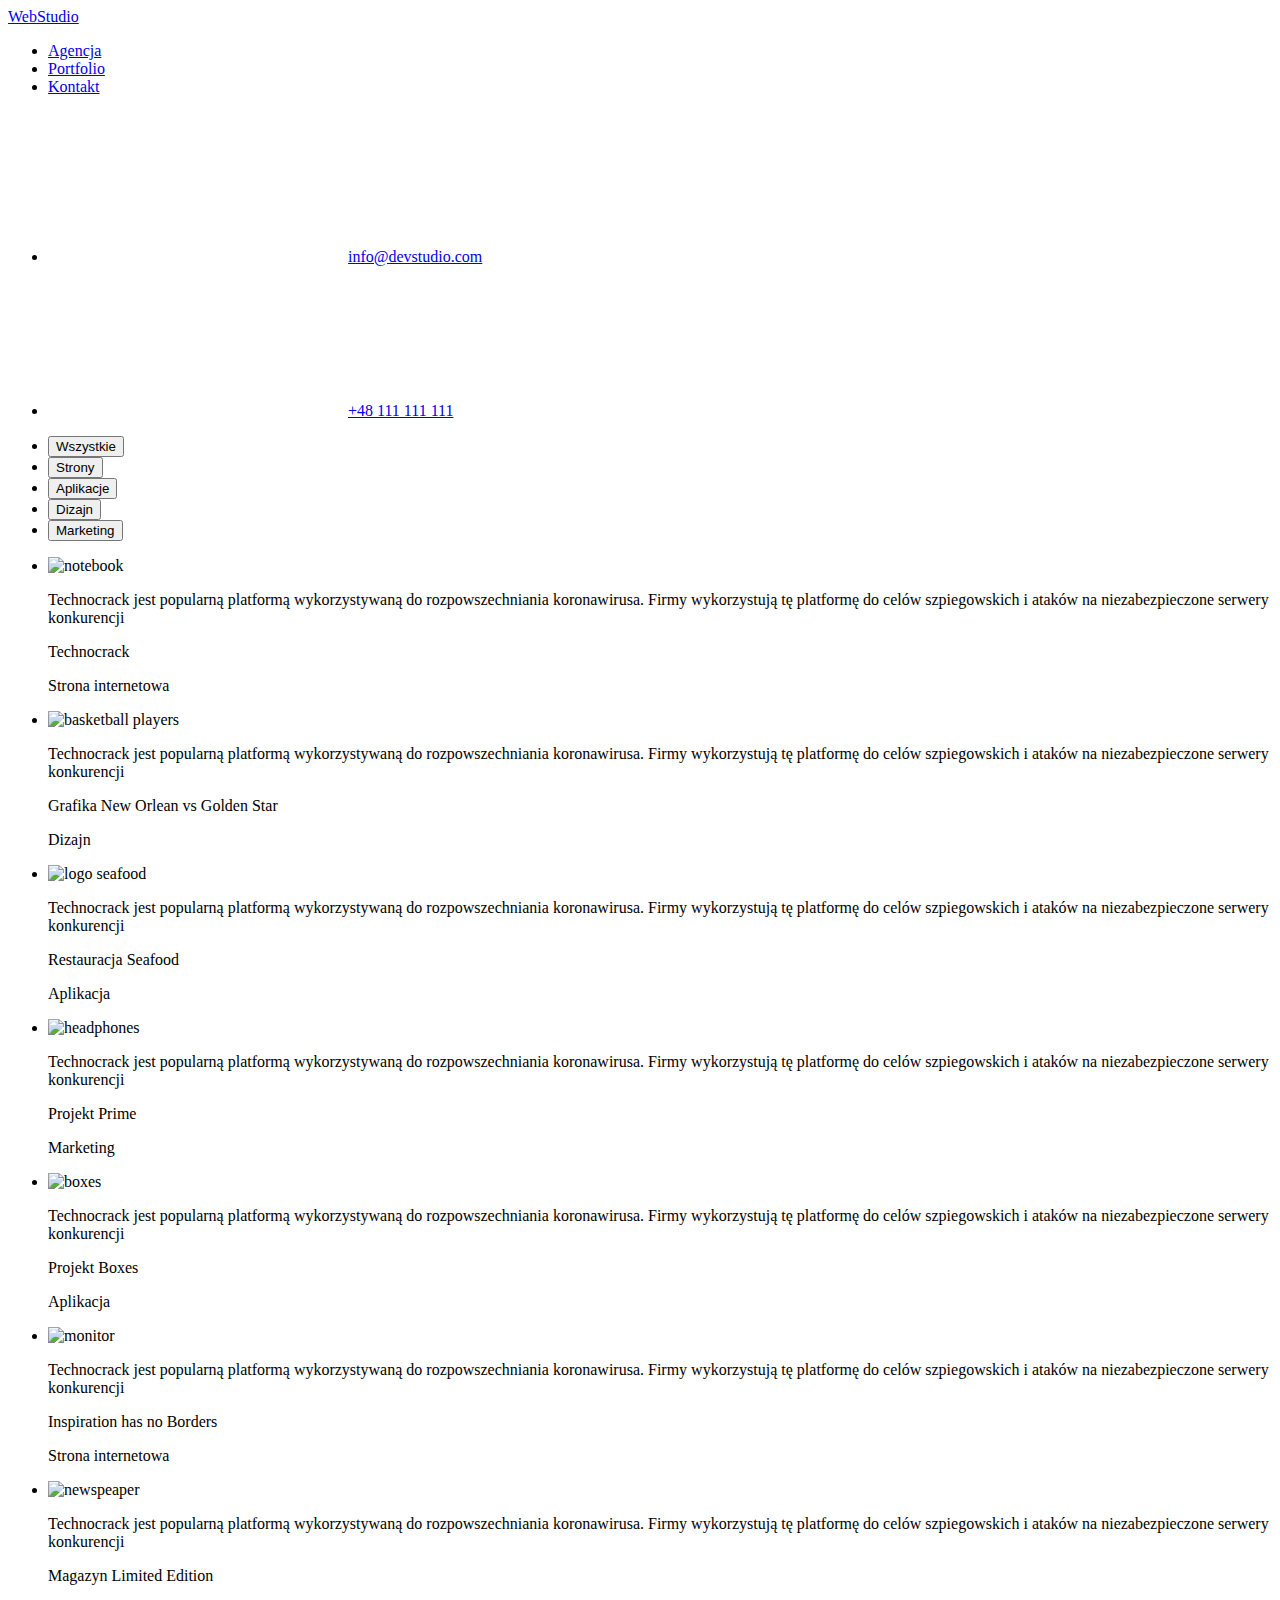
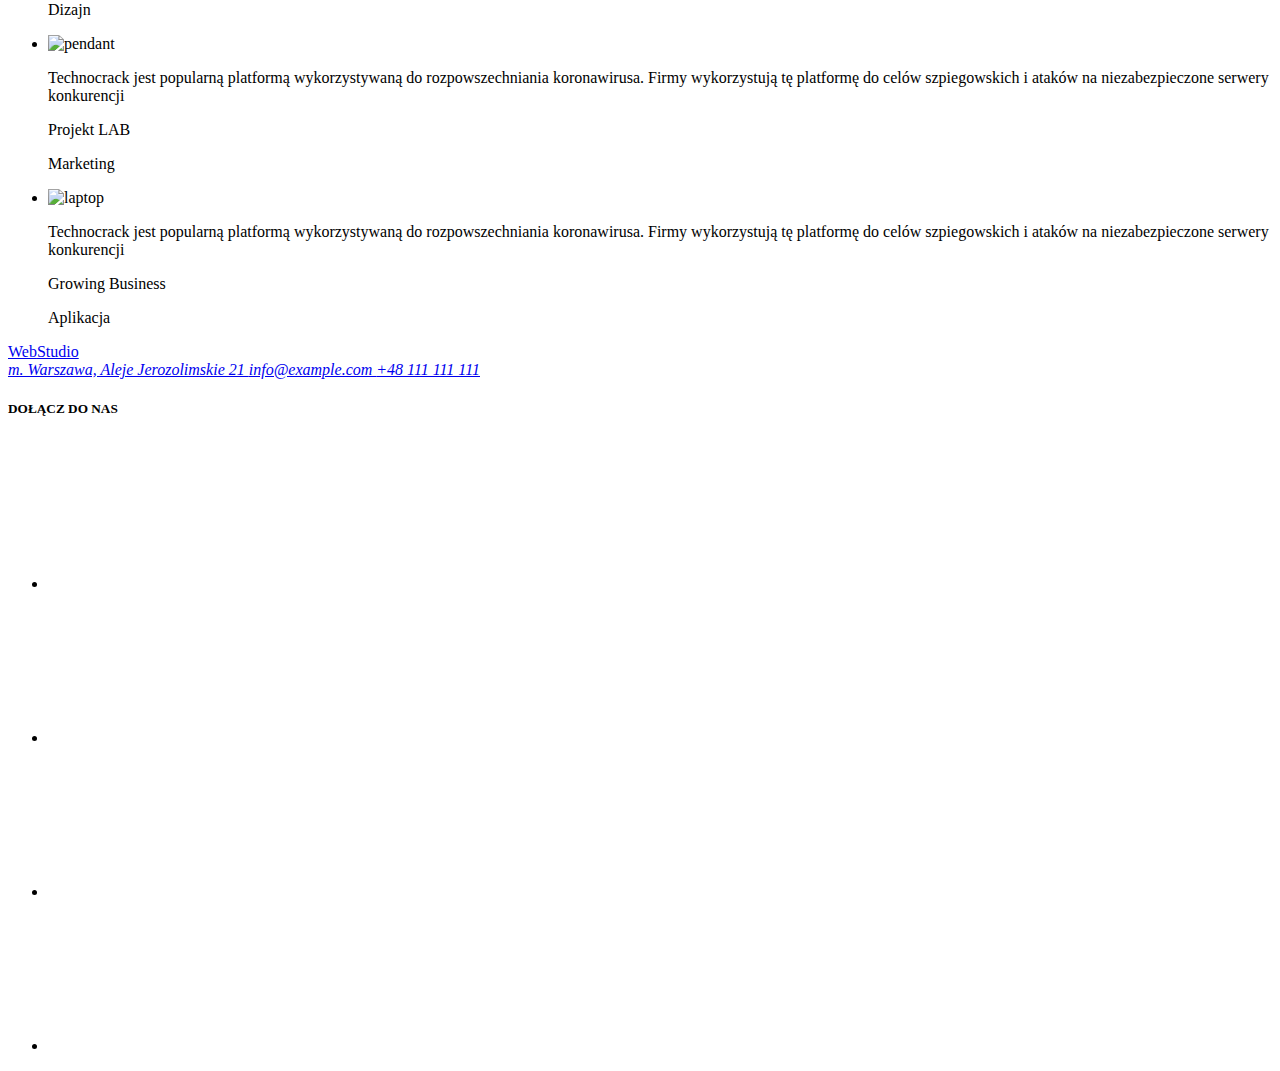
==== portfolio.html @ e3d0347e "change" ====
<!DOCTYPE html>
<html lang="pl">
  <head>
    <meta charset="UTF-8" />
    <meta http-equiv="X-UA-Compatible" content="IE=edge" />
    <meta name="viewport" content="width=device-width, initial-scale=1.0" />
    <title>Portfolio</title>
    <link
      rel="stylesheet"
      href="https://cdnjs.cloudflare.com/ajax/libs/modern-normalize/1.1.0/modern-normalize.min.css"
      integrity="sha512-wpPYUAdjBVSE4KJnH1VR1HeZfpl1ub8YT/NKx4PuQ5NmX2tKuGu6U/JRp5y+Y8XG2tV+wKQpNHVUX03MfMFn9Q=="
      crossorigin="anonymous"
      referrerpolicy="no-referrer"
    />
    <link class="link" rel="stylesheet" href="/goit-markup-hw-06/css/styles.css" />
    <link rel="preconnect" href="https://fonts.googleapis.com" />
    <link rel="preconnect" href="https://fonts.gstatic.com" crossorigin />
    <link
      href="https://fonts.googleapis.com/css2?family=Raleway:wght@700&family=Roboto:wght@400;500;700;900&display=swap"
      rel="stylesheet"
    />
  </head>
  <body>
    <header class="box">
      <div class="page-header container"> 
      <a href="/goit-markup-hw-06/index.html" class="logo"><span class="logo-blue"> Web</span>Studio</a>
      <nav class="navigation">
        <ul class="item">
          <li><a href="/goit-markup-hw-06/index.html" class="agency">Agencja</a></li>
          <li><a href="#" class="portfolio-active">Portfolio </a></li>
          <li><a href="#" class="navigation-theme">Kontakt</a></li>
        </ul>
      </nav>
      <ul class="contacts-position">
        <li><a href="mailto:info@devstudio.com" class="contacts">
          <svg class="envelope">
          <use
          href="/goit-markup-hw-04/images/icons.svg#icon-envelope">
          </use>
        </svg>info@devstudio.com 
      </a>
    </li>
        <li><a href="tel:48111111111" class="contacts">
          <svg class="smartphone">
            <use
            href="/goit-markup-hw-04/images/icons.svg#icon-smartphone">

            </use>
          </svg>+48 111 111 111</a></li>
      </ul>
      </div>
    <main class="container section">
      <!--HEADER-->
      <ul class="selector-position">
        <li>
          <button type="button" class="selector">Wszystkie</button>
        </li>
        <li>
          <button type="button" class="selector">Strony</button>
        </li>
        <li>
          <button type="button" class="selector">Aplikacje</button>
        </li>
        <li>
          <button type="button" class="selector">Dizajn</button>
        </li>
        <li>
          <button type="button" class="selector">Marketing</button>
        </li>
      </ul>
      <ul class="collection section">
        <li class="collection-theme">
          <div class="img-description">
          <img
            src="/goit-markup-hw-02/images/colletion/notebook.jpg"
            alt="notebook"
            width="370"
            height="294"
          />
          <p class="img-description-theme">Technocrack jest popularną platformą wykorzystywaną do rozpowszechniania koronawirusa. Firmy wykorzystują tę platformę do celów szpiegowskich i ataków na niezabezpieczone serwery konkurencji</p>
          </div>
          <div class="collection-name">
            <p class="thing">Technocrack</p>
            <p class="description">Strona internetowa</p>
          </div>
        </li>
        <li class="collection-theme">
          <div class="img-description">
          <img
            src="/goit-markup-hw-03/images/colletion/basketballPlayers.jpg"
            alt="basketball players"
            width="370"
            height="294"
          />
          <p class="img-description-theme">Technocrack jest popularną platformą wykorzystywaną do rozpowszechniania koronawirusa. Firmy wykorzystują tę platformę do celów szpiegowskich i ataków na niezabezpieczone serwery konkurencji</p>
          </div>
          <div class="collection-name">
            <p class="thing">Grafika New Orlean vs Golden Star</p>
            <p class="description">Dizajn</p>
          </div>
        </li>
        <li class="collection-theme">
          <div class="img-description">
          <img
            src="/goit-markup-hw-03/images/colletion/logoSeaFood.jpg"
            alt=" logo seafood"
            width="370"
            height="294"
          />
          <p class="img-description-theme">Technocrack jest popularną platformą wykorzystywaną do rozpowszechniania koronawirusa. Firmy wykorzystują tę platformę do celów szpiegowskich i ataków na niezabezpieczone serwery konkurencji</p>
          </div>
          <div class="collection-name">
            <p class="thing">Restauracja Seafood</p>
            <p class="description">Aplikacja</p>
          </div>
        </li>
        <li class="collection-theme">
          <div class="img-description">
          <img
            src="/goit-markup-hw-03/images/colletion/headPhones.jpg"
            alt="headphones"
            width="370"
            height="294"
          />
          <p class="img-description-theme">Technocrack jest popularną platformą wykorzystywaną do rozpowszechniania koronawirusa. Firmy wykorzystują tę platformę do celów szpiegowskich i ataków na niezabezpieczone serwery konkurencji</p>
          </div>
          <div class="collection-name">
            <p class="thing">Projekt Prime</p>
            <p class="description">Marketing</p>
          </div>
        </li>
        <li class="collection-theme">
          <div class="img-description">
          <img
            src="/goit-markup-hw-02/images/colletion/boxes.jpg"
            alt="boxes"
            width="370"
            height="294"
          />
          <p class="img-description-theme">Technocrack jest popularną platformą wykorzystywaną do rozpowszechniania koronawirusa. Firmy wykorzystują tę platformę do celów szpiegowskich i ataków na niezabezpieczone serwery konkurencji</p>
          </div>
          <div class="collection-name">
            <p class="thing">Projekt Boxes</p>
            <p class="description">Aplikacja</p>
          </div>
        </li>
        <li class="collection-theme">
          <div class="img-description">
          <img
            src="/goit-markup-hw-02/images/colletion/monitor.jpg"
            alt="monitor"
            width="370"
            height="294"
          />
          <p class="img-description-theme">Technocrack jest popularną platformą wykorzystywaną do rozpowszechniania koronawirusa. Firmy wykorzystują tę platformę do celów szpiegowskich i ataków na niezabezpieczone serwery konkurencji</p>
          </div>
          <div class="collection-name">
            <p class="thing">Inspiration has no Borders</p>
            <p class="description">Strona internetowa</p>
          </div>
        </li>
        <li class="collection-theme">
          <div class="img-description">
          <img
            src="/goit-markup-hw-02/images/colletion/newspaper.jpg"
            alt="newspeaper"
            width="370"
            height="294"
          />
          <p class="img-description-theme">Technocrack jest popularną platformą wykorzystywaną do rozpowszechniania koronawirusa. Firmy wykorzystują tę platformę do celów szpiegowskich i ataków na niezabezpieczone serwery konkurencji</p>
          </div>
          <div class="collection-name">
            <p class="thing">Magazyn Limited Edition</p>
            <p class="description">Dizajn</p>
          </div>
        </li>
        <li class="collection-theme">
          <div class="img-description">
          <img
            src="/goit-markup-hw-02/images/colletion/pendant.jpg"
            alt="pendant"
            width="370"
            height="294"
          />
          <p class="img-description-theme">Technocrack jest popularną platformą wykorzystywaną do rozpowszechniania koronawirusa. Firmy wykorzystują tę platformę do celów szpiegowskich i ataków na niezabezpieczone serwery konkurencji</p>
          </div>
          <div class="collection-name">
            <p class="thing">Projekt LAB</p>
            <p class="description">Marketing</p>
          </div>
        </li>
        <li class="collection-theme">
          <div class="img-description">
          <img
            src="/goit-markup-hw-02/images/colletion/laptop.jpg"
            alt="laptop"
            width="370"
            height="294"
          />
          <p class="img-description-theme">Technocrack jest popularną platformą wykorzystywaną do rozpowszechniania koronawirusa. Firmy wykorzystują tę platformę do celów szpiegowskich i ataków na niezabezpieczone serwery konkurencji</p>
          </div>
          <div class="collection-name">
            <p class="thing">Growing Business</p>
            <p class="description">Aplikacja</p>
          </div>
        </li>
      </ul>
    </main>
    <footer class="footer-theme box">
      <div class="container">
      <a href="#" class="logo">
        <span class="logo-blue">Web</span><span class="logo-white">Studio</span>
      </a>
      <div class="address-sm-position">
      <address>
        <div class="address">
      <a href="https://goo.gl/maps/2BxjCc9wwXKKJrFt8" class="footer" target="_blank"
        >m. Warszawa, Aleje Jerozolimskie 21
      </a>
      <a href="mailto:info@example.com" class="footer-contact">info@example.com
      </a>
      <a href="tel:+48111111111" class="footer-contact">
        +48 111 111 111
      </a>   
        </div>
      </address>
      <div class="footer-social-media">
        <h5 class="heading5">DOŁĄCZ DO NAS</h5>
        <ul class="social-media-svg">
          <li>
        <a href="#" class="social-media-them">
        <svg height="auto" width="20">
          <use
          href="/goit-markup-hw-04/images/icons.svg#icon-instagram-2">
          </use>
        </svg>
        </a> 
          </li>
          <li>
        <a href="#" class="social-media-them" >
        <svg height="auto" width="20">
            <use
            href="/goit-markup-hw-04/images/icons.svg#icon-twitter-1">
            </use>
          </svg>
        </a>
          </li>
          <li>
        <a href="#" class="social-media-them">
          <svg height="auto" width="20">
              <use
              href="/goit-markup-hw-04/images/icons.svg#icon-facebook-1">
              </use>
            </svg>
        </a>
          </li>
          <li>
        <a href="#" class="social-media-them">
            <svg height="auto" width="20">
                <use
                href="/goit-markup-hw-04/images/icons.svg#icon-linkedin-1">
                </use>
              </svg>
        </a>
          </li>
        </ul>
      </div>
      </div>
      </div>
    </footer>
  </body>
</html>
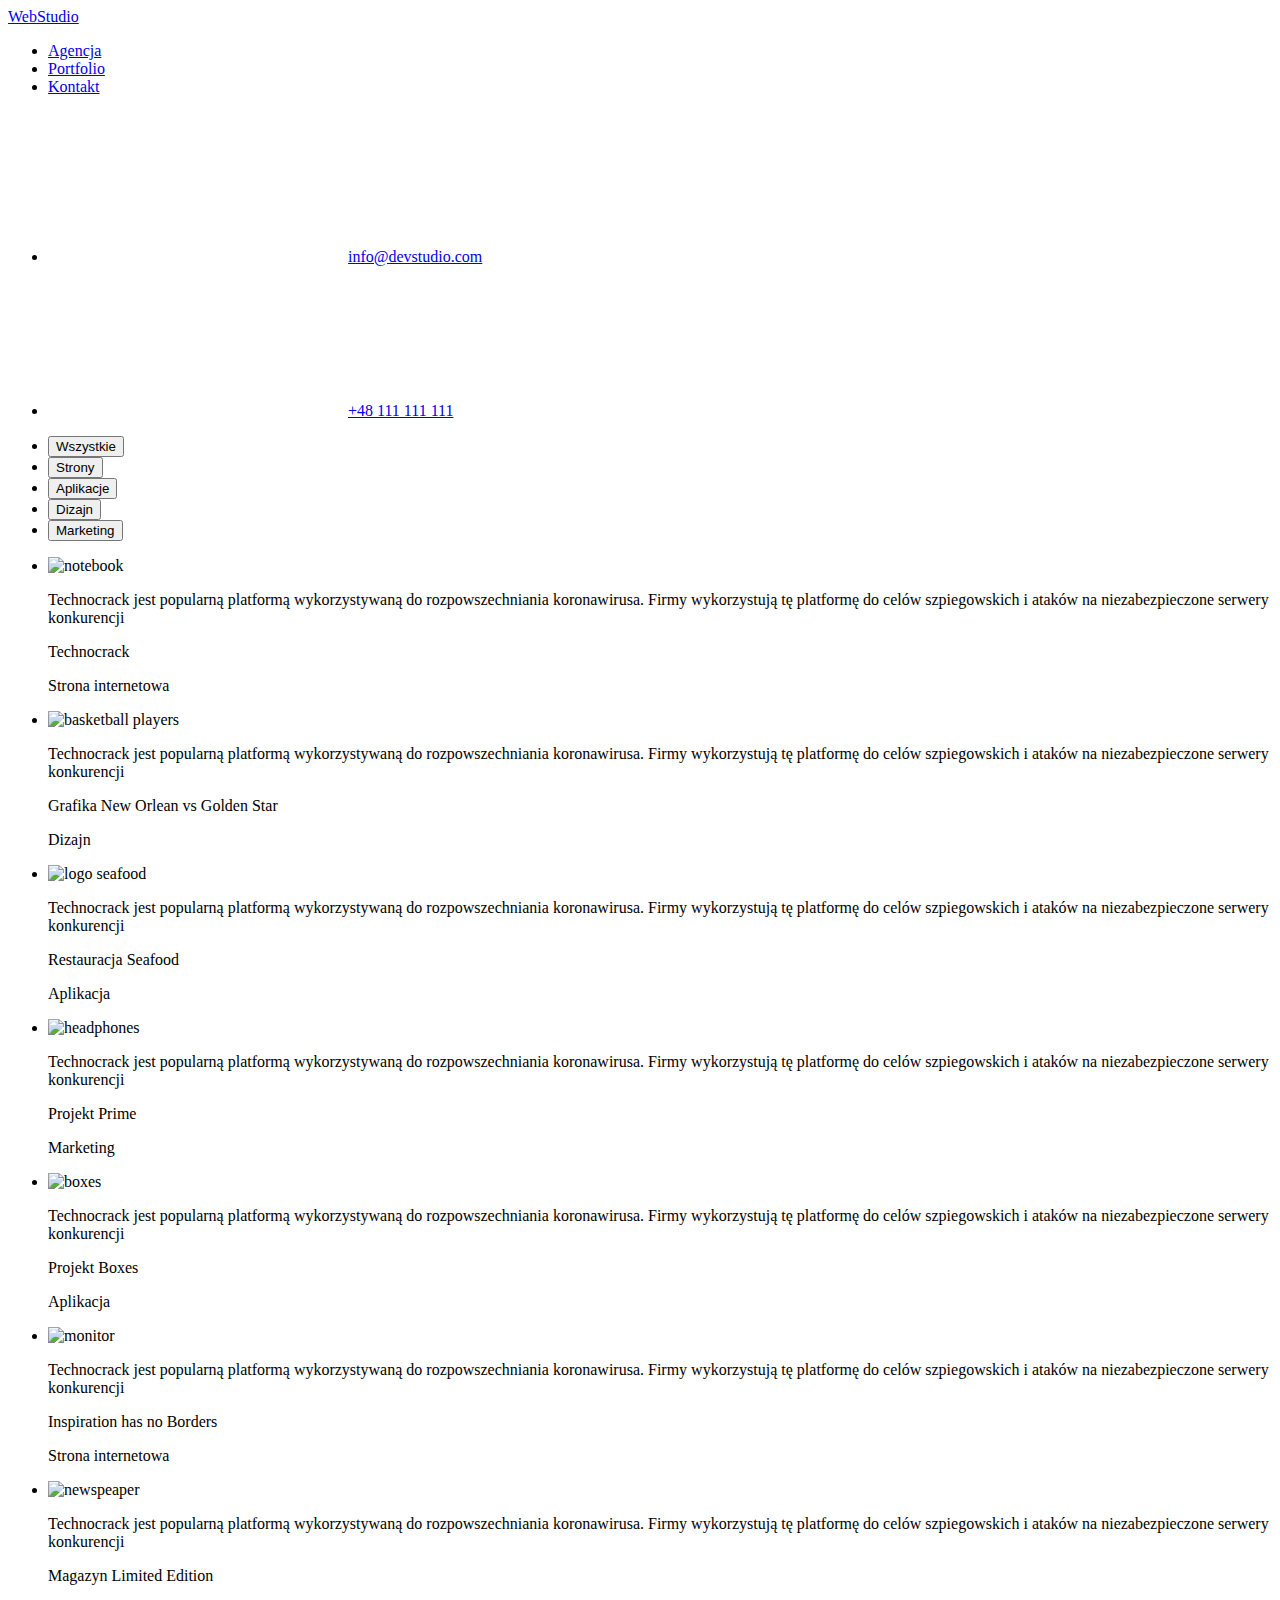
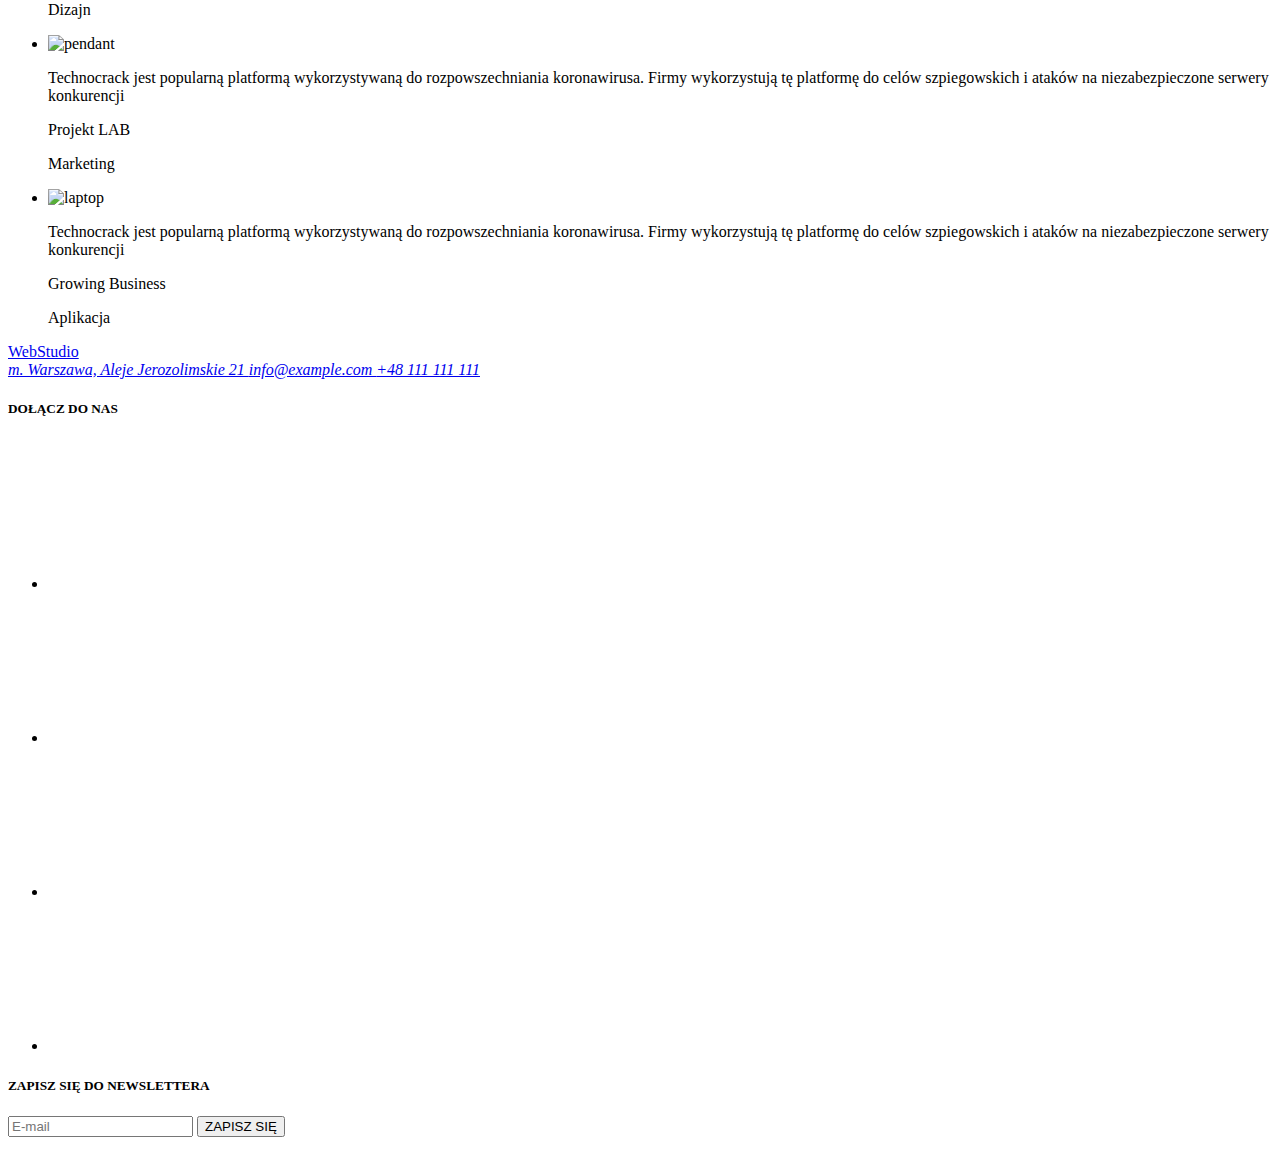
==== commit 242fdd96: "change" ====
--- a/portfolio.html
+++ b/portfolio.html
@@ -265,6 +265,23 @@
           </li>
         </ul>
       </div>
+      <div class="newsletter-position">
+        <h5 class="heading5" class="sign-up-name">ZAPISZ SIĘ DO NEWSLETTERA</h5>
+        <form name="sign-up-form" autocomplete="on" class="sign-up-position">
+          <label>
+            <input class="email-footer-position" type="email" placeholder="E-mail" />
+          </label>
+          <button type="submit" class="sign-up">ZAPISZ SIĘ</button>
+        </form>
+      </div>
+      <div class="footer-icon-send">
+        <svg class="icons-h2" width="24px" height="24px">
+          <use class="footer-icon-send"
+          href="/goit-markup-hw-06/images/icons.svg#icon-icon-send">
+          </use>
+        </svg>
+      </div>
+      </div>
       </div>
       </div>
     </footer>
